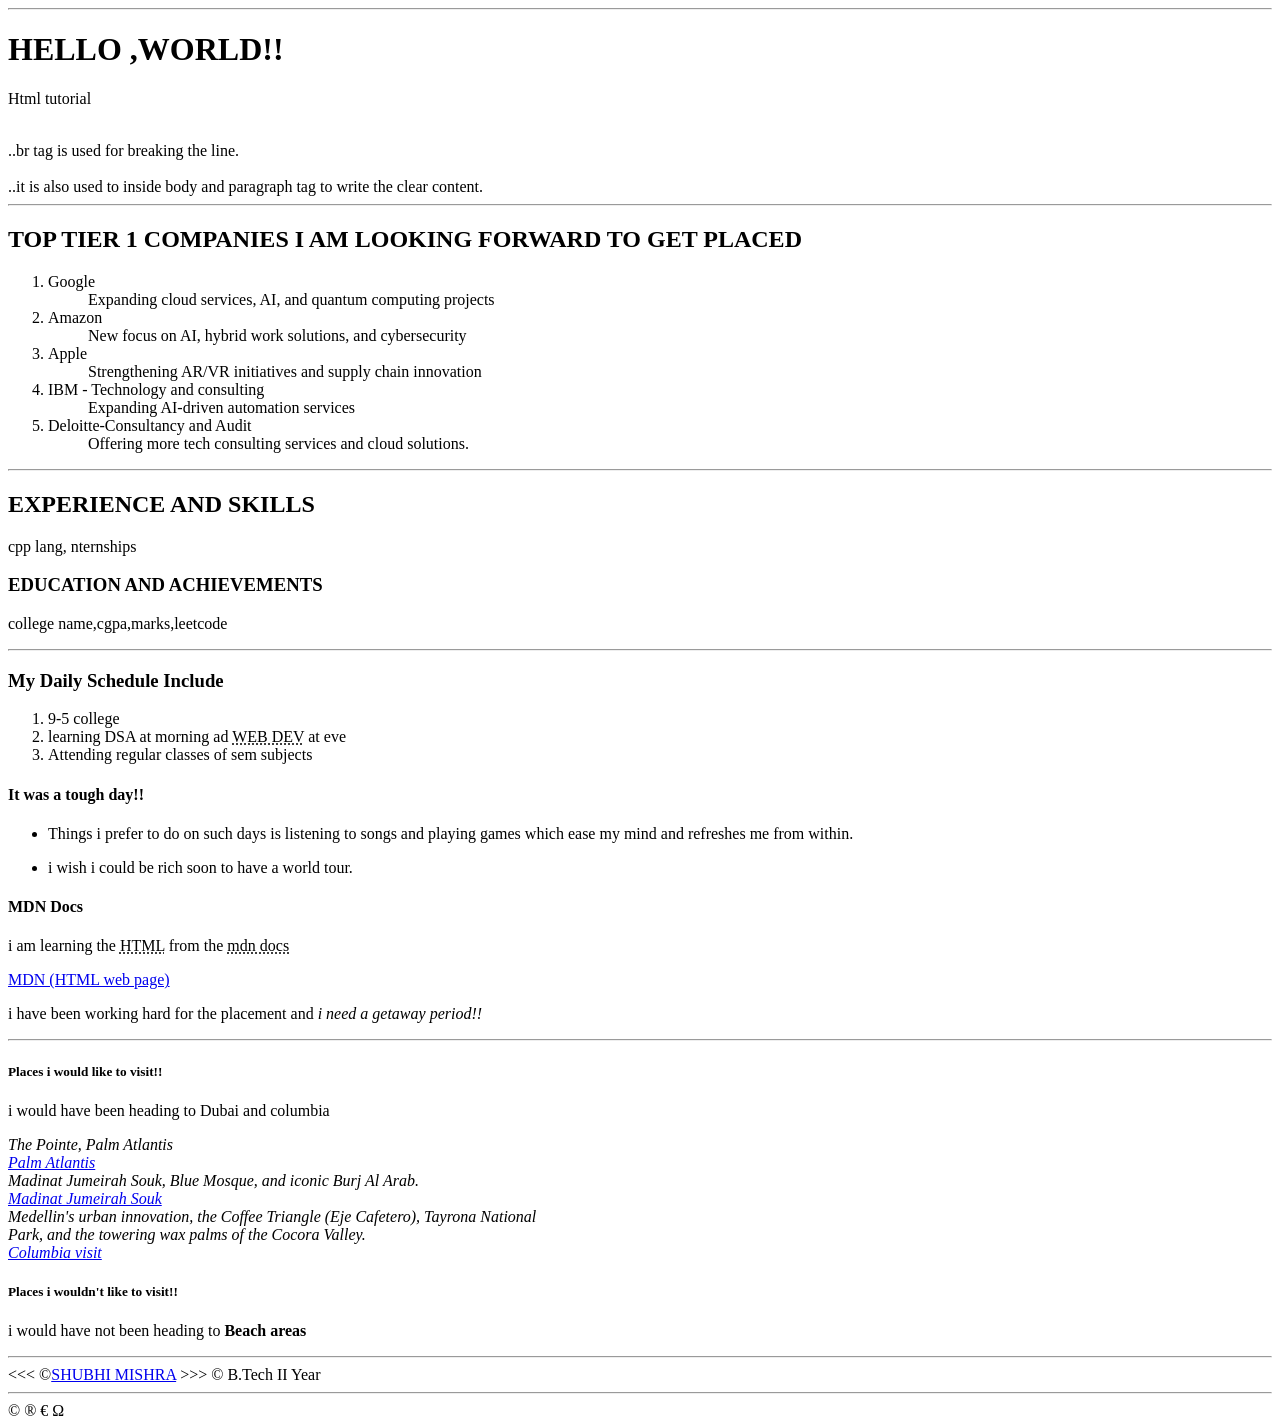
==== index.html @ e05f55da "add HTML file" ====
<!DOCTYPE HTML>  
<HTML lang ="eng-US"
    <HEAD>
        <meta charset="UTF-8"><!--meta tags-->
        <meta name="author" content ="Robert kiyosaki">
        <meta name = " Learning web dev" content="This page contains all the things needed to get a good command on developing the HTML web pages."
        <link rel ="icon" href="html5.png" type ="img/x-icon">
        <link rel = "stylesheet" href ="main.css" type = "text/css">
        <TITLE>
            PORTFOLIO
        </TITLE>
    </HEAD>
    <BODY>
        <hr>
        <H1> HELLO ,WORLD!!</H1>
        <P> Html tutorial</P>
        <br>..br tag is used for breaking the line.</br>
        <br>..it is also used to inside body and paragraph tag to write the clear content.</br>

        <hr>
        <H2> TOP TIER 1 COMPANIES I AM LOOKING FORWARD TO GET PLACED </H2>
        <dl>
            <ol>
            <dt>
                <li>Google</li>
               <dd> Expanding cloud services, AI, and quantum computing projects </dd>
            </dt>

            <dt> <li>Amazon</li> </dt>
            <dd>New focus on AI, hybrid work solutions, and cybersecurity </dd>

            <dt> <li>Apple </li></dt>
            <dd>Strengthening AR/VR initiatives and supply chain innovation  </dd>

            <dt> <li>IBM - Technology and consulting</li> </dt>
            <dd>Expanding AI-driven automation services  </dd>

            <dt> <li>Deloitte-Consultancy and Audit</li> </dt>
            <dd>Offering more tech consulting services and cloud solutions.</dd>
            </ol>
            </dt>
        </dl>
        <hr>

        <H2>EXPERIENCE AND SKILLS</H2>
        <P> cpp lang, nternships</P>

        <H3> EDUCATION AND ACHIEVEMENTS</H3>
        <P> college name,cgpa,marks,leetcode </P>
        <hr>

        <H3> My Daily Schedule Include</H3>
        <p>
            <ol>
                <li>9-5 college </li>
                <li> learning DSA at morning ad <abbr title = "website development">WEB DEV</abbr> at eve</li>
                <li> Attending regular classes of sem subjects</li>
            </ol>
        </p>

        <H4> It was a tough day!! </H4>
            <ul>
                <!--paragraph tags can be nested inside list tag-->
                <li><p> Things i prefer to do on such days is listening to songs and playing games which ease my mind and refreshes me from within.</p></li>
                <li> i wish i could be rich soon to have a world tour.</li>
            </ul>

        

        <H4> MDN Docs </H4>
        <p> i am learning the <abbr title ="Hypertext Markup Language">HTML</abbr> from the <abbr title = "Mozilla Developer Network">mdn docs</abbr> </p>
        <a href = "https://developer.mozilla.org/en-US/docs/Web/HTML"> MDN (HTML web page)</a>
        <p> i have been working hard for the placement and <em>i need a getaway period!!</em> </p>
        <hr>
        
        <!--Add more places to visit commenting out-->
        <H5> Places i would like to visit!!</H5>
        <p> i would have been heading to Dubai and columbia
            <address>
                The Pointe, Palm Atlantis<br>
                <a href ="https://www.propertyfinder.ae/blog/the-pointe-palm-jumeirah/">Palm Atlantis</a>
                <br>Madinat Jumeirah Souk, Blue Mosque, and iconic Burj Al Arab.<br>
                <a href="https://gettyimages.in/photos/jumeirah">Madinat Jumeirah Souk </a>
                <br>Medellin's urban innovation, the Coffee Triangle (Eje Cafetero), Tayrona National <br>Park, and the towering wax palms of the Cocora Valley. <br>
                <a href ="https://roamaround.app/itinerary/eje-cafetero/3-days/65a73352d408da2f03dcec0d">Columbia visit</a>
            </address>
        </p>

        <H5> Places i wouldn't like to visit!!</H5>
        <p> i would have not been heading to <strong> Beach areas </strong></p>
        <hr>
        &lt;&lt;&lt; &copy;<a href="about.html">SHUBHI MISHRA</a>  &gt;&gt;&gt;
        &copy; B.Tech II Year 
        <hr>
        &#169;<!--copyright symbol-->
        &#174;<!--trademark sym-->
        <!--Hexadecimal numeric reference-->
        &#x20AC;<!--Euro sym-->
        &#x03A9;<!--omega sym-->
    </BODY>
</HTML>
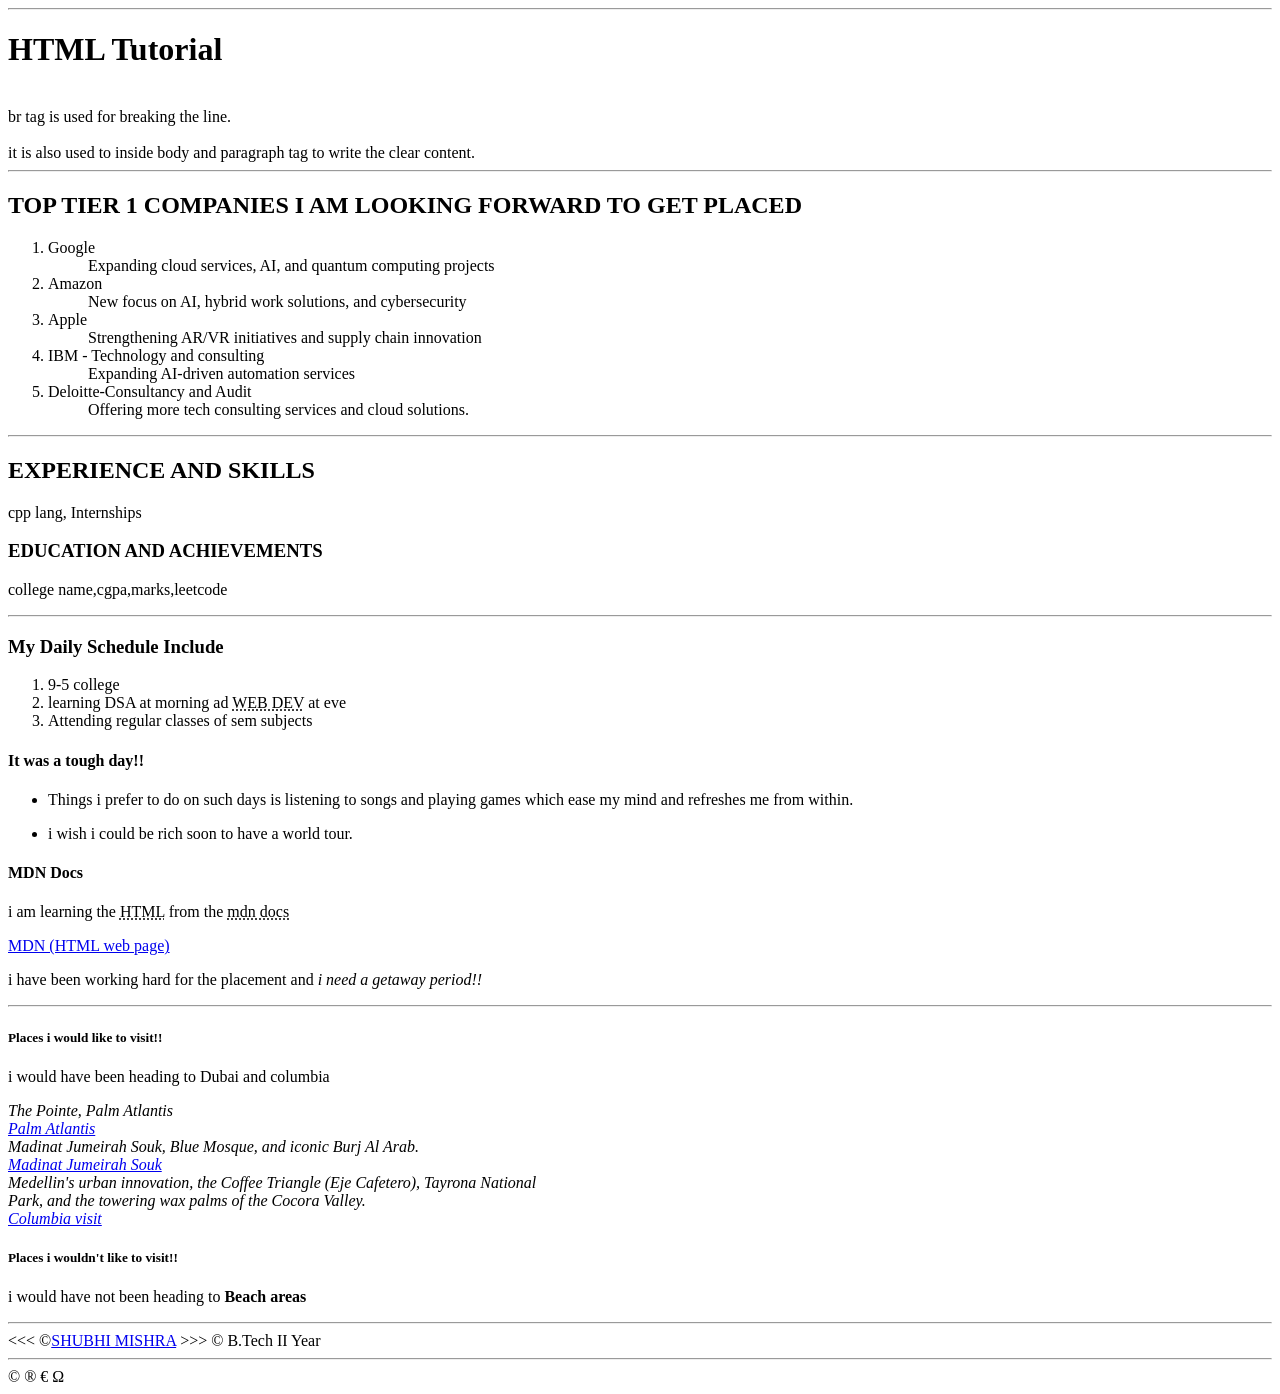
==== commit 3b32975e: "Updated" ====
--- a/index.html
+++ b/index.html
@@ -7,15 +7,14 @@
         <link rel ="icon" href="html5.png" type ="img/x-icon">
         <link rel = "stylesheet" href ="main.css" type = "text/css">
         <TITLE>
-            PORTFOLIO
+            HTML learnings
         </TITLE>
     </HEAD>
     <BODY>
         <hr>
-        <H1> HELLO ,WORLD!!</H1>
-        <P> Html tutorial</P>
-        <br>..br tag is used for breaking the line.</br>
-        <br>..it is also used to inside body and paragraph tag to write the clear content.</br>
+        <h1>HTML Tutorial</h1>
+        <br>br tag is used for breaking the line.</br>
+        <br>it is also used to inside body and paragraph tag to write the clear content.</br>
 
         <hr>
         <H2> TOP TIER 1 COMPANIES I AM LOOKING FORWARD TO GET PLACED </H2>
@@ -43,7 +42,7 @@
         <hr>
 
         <H2>EXPERIENCE AND SKILLS</H2>
-        <P> cpp lang, nternships</P>
+        <P> cpp lang, Internships</P>
 
         <H3> EDUCATION AND ACHIEVEMENTS</H3>
         <P> college name,cgpa,marks,leetcode </P>
